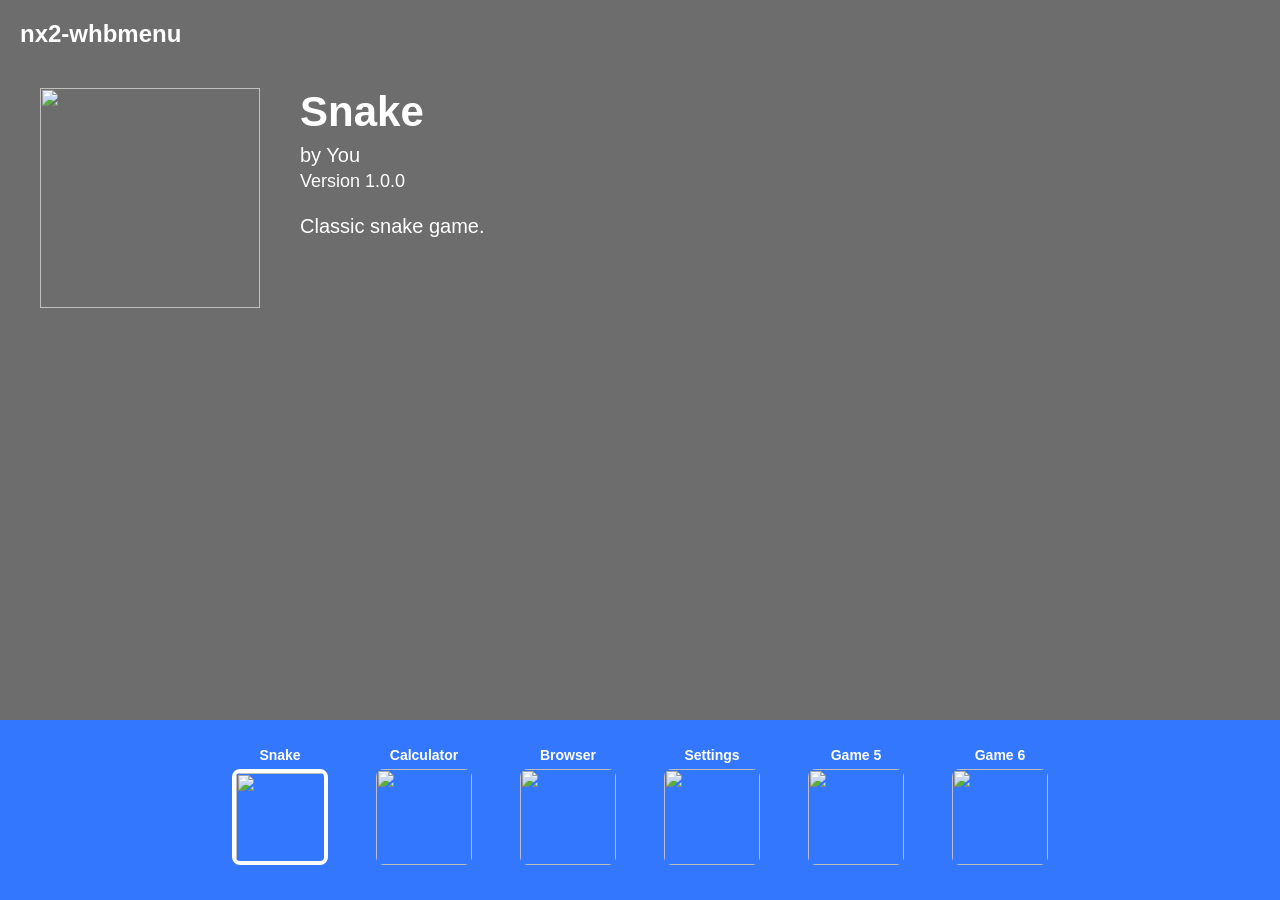
==== index.html @ e8a43b01 "Rename 1index.html to index.html" ====
<!DOCTYPE html>
<html lang="en">
<head>
    <meta charset="UTF-8">
    <meta name="viewport" content="width=device-width,initial-scale=1">
    <title>nx2-whbmenu</title>
    <link rel="stylesheet" href="style.css">
</head>
<body>

<div id="top-area">

    <div id="header">
        nx2-whbmenu
    </div>

    <div id="app-info">

        <img id="large-icon" src="icons/snake.png">

        <div id="meta">
            <h1 id="app-name">Snake</h1>
            <div id="app-author">by You</div>
            <div id="app-version">Version 1.0.0</div>

            <div id="app-description">
                Classic snake game.
            </div>
        </div>

    </div>

</div>

<div id="dock">
    <div id="dock-apps"></div>
</div>

<script src="apps.js"></script>

</body>
</html>
---- style.css ----
*{
    margin:0;
    padding:0;
    box-sizing:border-box;
    font-family:Arial,sans-serif;
}

html,body{
    width:100%;
    height:100%;
    overflow:hidden;
}

body{
    display:flex;
    flex-direction:column;
}

/* top gray section */

#top-area{
    flex:1;
    background:#6d6d6d;
    color:white;
}

#header{
    padding:20px;
    font-size:24px;
    font-weight:bold;
}

#app-info{
    display:flex;
    gap:40px;
    padding:20px 40px;
}

#large-icon{
    width:220px;
    height:220px;
    object-fit:cover;
}

#meta{
    max-width:900px;
}

#app-name{
    font-size:42px;
}

#app-author{
    margin-top:8px;
    font-size:20px;
}

#app-version{
    margin-top:4px;
    font-size:18px;
}

#app-description{
    margin-top:20px;
    font-size:20px;
    line-height:1.4;
}

/* bottom blue dock */

#dock{
    height:180px;
    background:#3477ff;
    display:flex;
    align-items:center;
    justify-content:center;
}

#dock-apps{
    display:flex;
    gap:24px;
}

.app{
    width:120px;
    text-align:center;
    color:white;
}

.app-title{
    margin-bottom:4px;
    font-size:14px;
    font-weight:bold;
    height:18px;
    overflow:hidden;
    white-space:nowrap;
    text-overflow:ellipsis;
}

.app img{
    width:96px;
    height:96px;
    border-radius:8px;
}

.selected img{
    border:4px solid white;
}
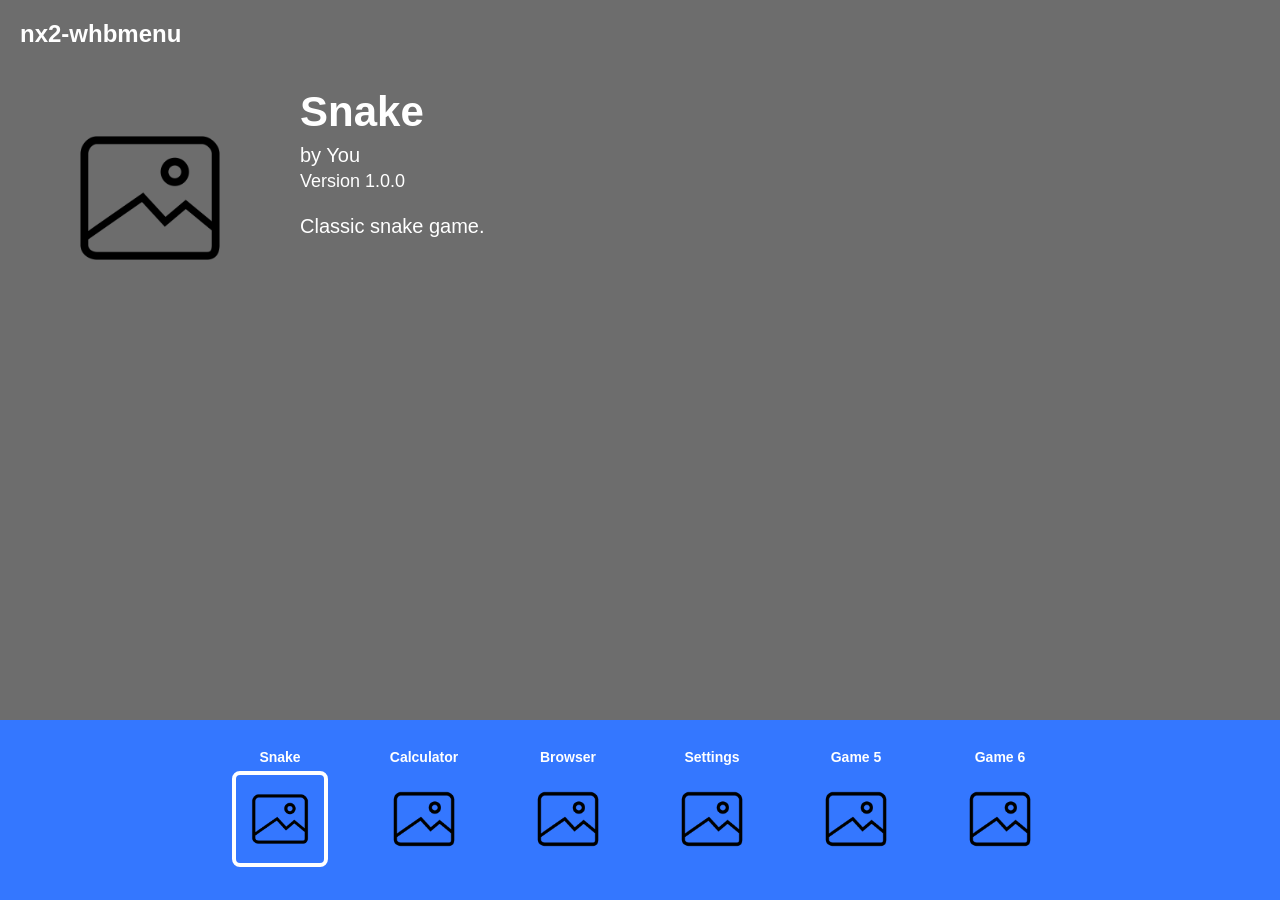
==== commit 0eb9bcda: "Update index.html" ====
--- a/index.html
+++ b/index.html
@@ -1,21 +1,19 @@
 <!DOCTYPE html>
 <html lang="en">
 <head>
-    <meta charset="UTF-8">
-    <meta name="viewport" content="width=device-width,initial-scale=1">
-    <title>nx2-whbmenu</title>
-    <link rel="stylesheet" href="style.css">
+<meta charset="UTF-8">
+<meta name="viewport" content="width=device-width, initial-scale=1">
+<title>nx2-whbmenu</title>
+<link rel="stylesheet" href="style.css">
 </head>
+
 <body>
 
 <div id="top-area">
 
-    <div id="header">
-        nx2-whbmenu
-    </div>
+    <div id="header">nx2-whbmenu</div>
 
     <div id="app-info">
-
         <img id="large-icon" src="icons/snake.png">
 
         <div id="meta">
@@ -27,7 +25,6 @@
                 Classic snake game.
             </div>
         </div>
-
     </div>
 
 </div>
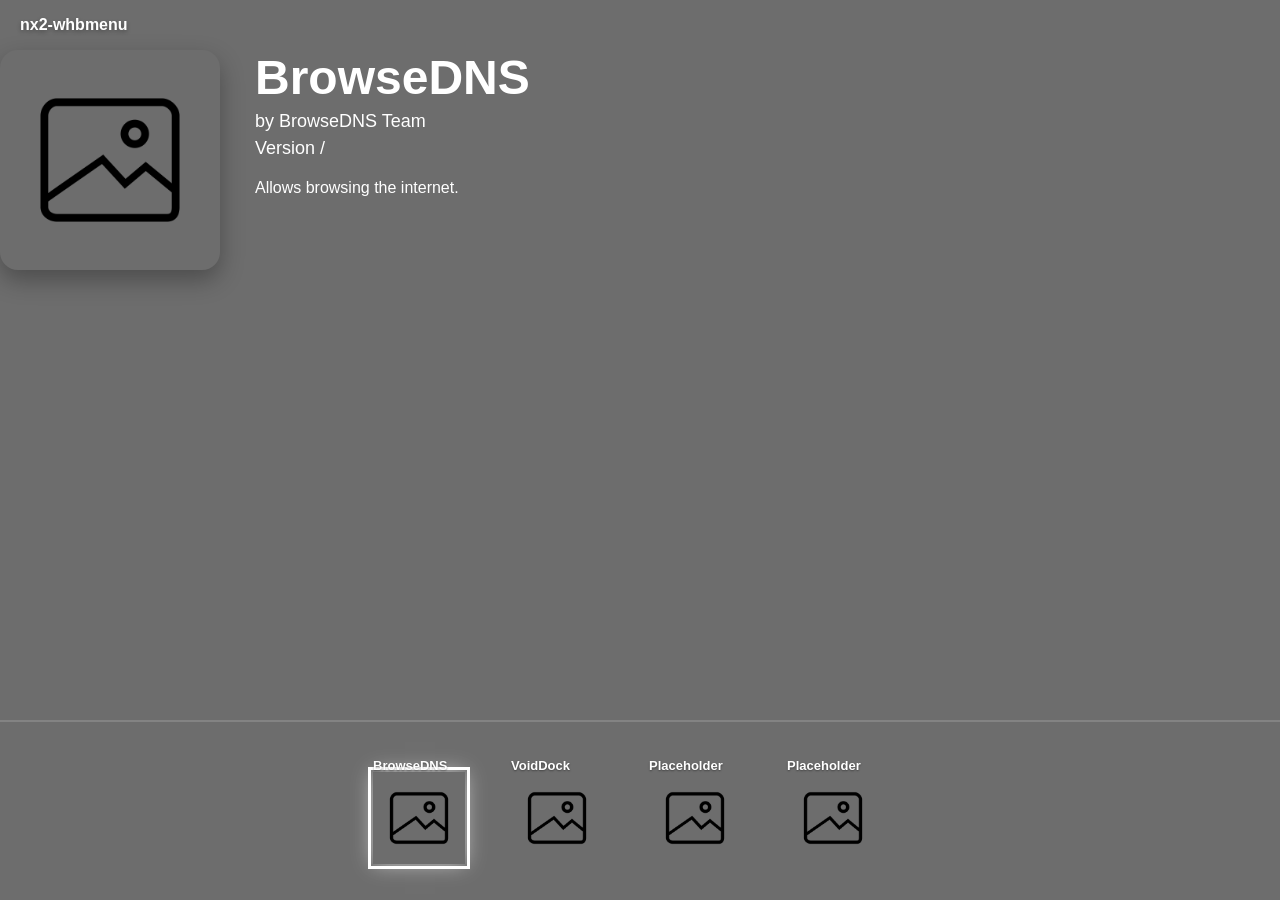
==== commit 71bc4b65: "Update index.html" ====
--- a/index.html
+++ b/index.html
@@ -2,7 +2,7 @@
 <html lang="en">
 <head>
 <meta charset="UTF-8">
-<meta name="viewport" content="width=device-width, initial-scale=1">
+<meta name="viewport" content="width=device-width, initial-scale=1, maximum-scale=1, user-scalable=no">
 <title>nx2-whbmenu</title>
 <link rel="stylesheet" href="style.css">
 </head>
--- a/style.css
+++ b/style.css
@@ -1,108 +1,201 @@
 *{
-    margin:0;
-    padding:0;
-    box-sizing:border-box;
-    font-family:Arial,sans-serif;
-}
-
-html,body{
-    width:100%;
-    height:100%;
-    overflow:hidden;
+margin:0;
+padding:0;
+box-sizing:border-box;
+font-family:Arial,sans-serif;
+user-select:none;
+-webkit-user-select:none;
+}
+
+html{
+width:100vw;
+height:100vh;
+overflow:hidden;
+position:fixed;
 }
 
 body{
-    display:flex;
-    flex-direction:column;
-}
-
-/* top gray section */
+width:100vw;
+height:100vh;
+overflow:hidden;
+display:flex;
+flex-direction:column;
+touch-action:none;
+background:#6d6d6d;
+}
+
+/* TOP AREA */
 
 #top-area{
-    flex:1;
-    background:#6d6d6d;
-    color:white;
+flex:1;
+min-height:0;
+
+```
+background:linear-gradient(
+    to bottom,
+    #7b7b7b,
+    #666666
+);
+
+color:white;
+```
+
 }
 
 #header{
-    padding:20px;
-    font-size:24px;
-    font-weight:bold;
+padding:16px 20px;
+
+```
+font-size:22px;
+font-weight:bold;
+
+text-shadow:
+    0 2px 4px rgba(0,0,0,.3);
+```
+
 }
 
 #app-info{
-    display:flex;
-    gap:40px;
-    padding:20px 40px;
+display:flex;
+gap:35px;
+
+```
+padding:20px 40px;
+```
+
 }
 
 #large-icon{
-    width:220px;
-    height:220px;
-    object-fit:cover;
-}
-
-#meta{
-    max-width:900px;
-}
-
-#app-name{
-    font-size:42px;
-}
-
-#app-author{
-    margin-top:8px;
-    font-size:20px;
-}
-
+width:220px;
+height:220px;
+
+```
+object-fit:cover;
+
+border-radius:18px;
+
+box-shadow:
+    0 10px 25px rgba(0,0,0,.3);
+```
+
+}
+
+#meta h1{
+font-size:48px;
+
+```
+text-shadow:
+    0 2px 4px rgba(0,0,0,.25);
+```
+
+}
+
+#app-author,
 #app-version{
-    margin-top:4px;
-    font-size:18px;
+font-size:18px;
+margin-top:6px;
 }
 
 #app-description{
-    margin-top:20px;
-    font-size:20px;
-    line-height:1.4;
-}
-
-/* bottom blue dock */
+margin-top:18px;
+
+```
+font-size:18px;
+line-height:1.4;
+
+max-width:700px;
+```
+
+}
+
+/* BOTTOM DOCK */
 
 #dock{
-    height:180px;
-    background:#3477ff;
-    display:flex;
-    align-items:center;
-    justify-content:center;
+height:180px;
+flex-shrink:0;
+
+```
+background:linear-gradient(
+    to bottom,
+    #4d89ff,
+    #2d6fff
+);
+
+display:flex;
+align-items:center;
+justify-content:center;
+
+box-shadow:
+    inset 0 2px 0 rgba(255,255,255,.15);
+```
+
 }
 
 #dock-apps{
-    display:flex;
-    gap:24px;
-}
+display:flex;
+gap:18px;
+align-items:center;
+}
+
+/* APP ITEM */
 
 .app{
-    width:120px;
-    text-align:center;
-    color:white;
-}
+width:120px;
+
+```
+text-align:center;
+color:white;
+
+cursor:pointer;
+```
+
+}
+
+/* TITLE ABOVE ICON */
 
 .app-title{
-    margin-bottom:4px;
-    font-size:14px;
-    font-weight:bold;
-    height:18px;
-    overflow:hidden;
-    white-space:nowrap;
-    text-overflow:ellipsis;
+font-size:13px;
+font-weight:bold;
+
+```
+margin-bottom:2px;
+
+line-height:1;
+
+position:relative;
+top:6px;
+
+text-shadow:
+    0 1px 2px rgba(0,0,0,.4);
+```
+
 }
 
 .app img{
-    width:96px;
-    height:96px;
-    border-radius:8px;
-}
-
-.selected img{
-    border:4px solid white;
-}+width:92px;
+height:92px;
+
+```
+border-radius:10px;
+
+margin-top:6px;
+
+transition:
+    transform .15s,
+    box-shadow .15s;
+```
+
+}
+
+.app.selected img{
+outline:3px solid white;
+outline-offset:2px;
+
+```
+transform:scale(1.08);
+
+box-shadow:
+    0 0 20px rgba(255,255,255,.6);
+```
+
+}
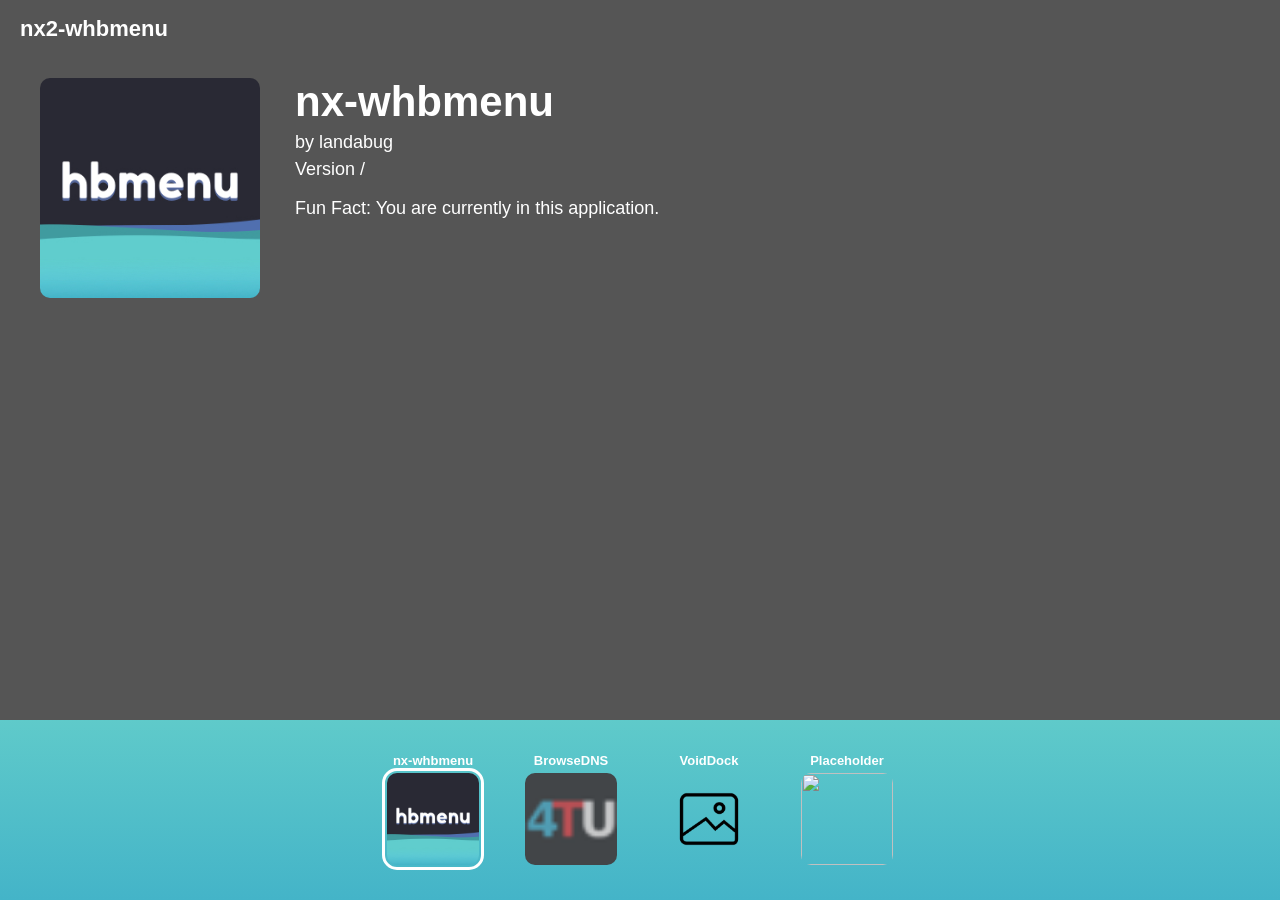
==== commit f454b197: "Fix title from 'nx2-whbmenu' to 'nx-whbmenu'" ====
--- a/index.html
+++ b/index.html
@@ -3,7 +3,7 @@
 <head>
 <meta charset="UTF-8">
 <meta name="viewport" content="width=device-width, initial-scale=1, maximum-scale=1, user-scalable=no">
-<title>nx2-whbmenu</title>
+<title>nx-whbmenu</title>
 <link rel="stylesheet" href="style.css">
 </head>
 
--- a/style.css
+++ b/style.css
@@ -1,201 +1,105 @@
 *{
-margin:0;
-padding:0;
-box-sizing:border-box;
-font-family:Arial,sans-serif;
-user-select:none;
--webkit-user-select:none;
+    margin:0;
+    padding:0;
+    box-sizing:border-box;
+    font-family:Arial,sans-serif;
 }
 
-html{
-width:100vw;
-height:100vh;
-overflow:hidden;
-position:fixed;
+html,body{
+    width:100%;
+    height:100%;
+    overflow:hidden;
 }
 
 body{
-width:100vw;
-height:100vh;
-overflow:hidden;
-display:flex;
-flex-direction:column;
-touch-action:none;
-background:#6d6d6d;
+    display:flex;
+    flex-direction:column;
 }
 
-/* TOP AREA */
+/* TOP AREA (gray) */
 
 #top-area{
-flex:1;
-min-height:0;
-
-```
-background:linear-gradient(
-    to bottom,
-    #7b7b7b,
-    #666666
-);
-
-color:white;
-```
-
+    flex:1;
+    background:#555555;
+    color:white;
 }
 
 #header{
-padding:16px 20px;
-
-```
-font-size:22px;
-font-weight:bold;
-
-text-shadow:
-    0 2px 4px rgba(0,0,0,.3);
-```
-
+    padding:16px 20px;
+    font-size:22px;
+    font-weight:bold;
 }
 
 #app-info{
-display:flex;
-gap:35px;
-
-```
-padding:20px 40px;
-```
-
+    display:flex;
+    gap:35px;
+    padding:20px 40px;
 }
 
 #large-icon{
-width:220px;
-height:220px;
-
-```
-object-fit:cover;
-
-border-radius:18px;
-
-box-shadow:
-    0 10px 25px rgba(0,0,0,.3);
-```
-
+    width:220px;
+    height:220px;
+    object-fit:cover;
+    border-radius:10px;
 }
 
 #meta h1{
-font-size:48px;
-
-```
-text-shadow:
-    0 2px 4px rgba(0,0,0,.25);
-```
-
+    font-size:42px;
 }
 
 #app-author,
 #app-version{
-font-size:18px;
-margin-top:6px;
+    font-size:18px;
+    margin-top:6px;
 }
 
 #app-description{
-margin-top:18px;
-
-```
-font-size:18px;
-line-height:1.4;
-
-max-width:700px;
-```
-
+    margin-top:18px;
+    font-size:18px;
+    max-width:700px;
 }
 
-/* BOTTOM DOCK */
+/* BOTTOM DOCK (blue) */
 
 #dock{
-height:180px;
-flex-shrink:0;
-
-```
-background:linear-gradient(
-    to bottom,
-    #4d89ff,
-    #2d6fff
-);
-
-display:flex;
-align-items:center;
-justify-content:center;
-
-box-shadow:
-    inset 0 2px 0 rgba(255,255,255,.15);
-```
-
+    height:180px;
+    background:linear-gradient(to bottom, #5fcaca, #44b4c8);
+    display:flex;
+    align-items:center;
+    justify-content:center;
 }
 
 #dock-apps{
-display:flex;
-gap:18px;
-align-items:center;
+    display:flex;
+    gap:18px;
 }
 
 /* APP ITEM */
 
 .app{
-width:120px;
-
-```
-text-align:center;
-color:white;
-
-cursor:pointer;
-```
-
+    width:120px;
+    text-align:center;
+    color:white;
+    cursor:pointer;
 }
 
-/* TITLE ABOVE ICON */
-
 .app-title{
-font-size:13px;
-font-weight:bold;
-
-```
-margin-bottom:2px;
-
-line-height:1;
-
-position:relative;
-top:6px;
-
-text-shadow:
-    0 1px 2px rgba(0,0,0,.4);
-```
-
+    font-size:13px;
+    font-weight:bold;
+    margin-bottom:2px;
+    line-height:1;
+    position:relative;
+    top:2px;
 }
 
 .app img{
-width:92px;
-height:92px;
-
-```
-border-radius:10px;
-
-margin-top:6px;
-
-transition:
-    transform .15s,
-    box-shadow .15s;
-```
-
+    width:92px;
+    height:92px;
+    border-radius:10px;
+    margin-top:6px;
 }
 
 .app.selected img{
-outline:3px solid white;
-outline-offset:2px;
-
-```
-transform:scale(1.08);
-
-box-shadow:
-    0 0 20px rgba(255,255,255,.6);
-```
-
+    outline:3px solid white;
+    outline-offset:2px;
 }
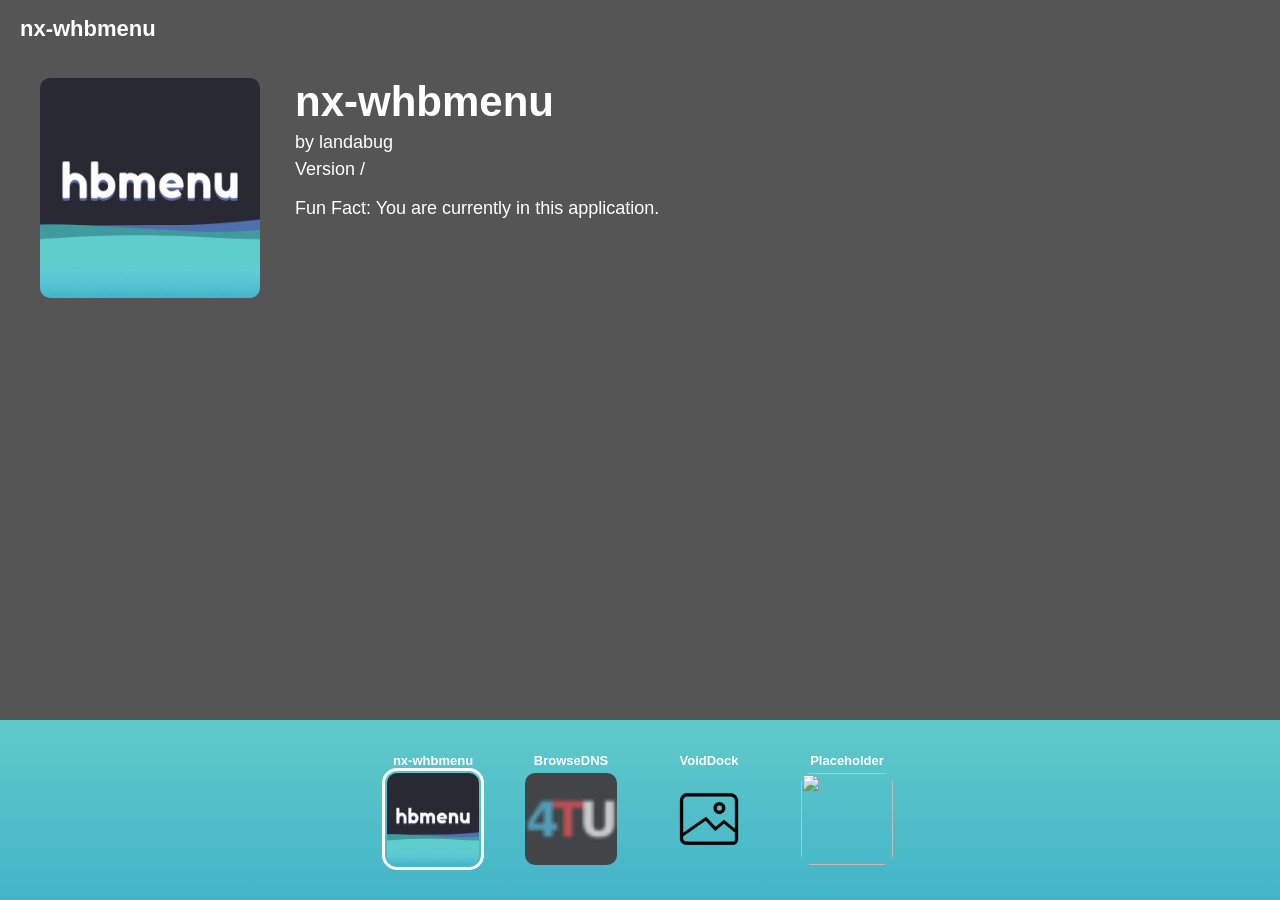
==== commit 00f6d99a: "Fixed a few things" ====
--- a/index.html
+++ b/index.html
@@ -11,18 +11,18 @@
 
 <div id="top-area">
 
-    <div id="header">nx2-whbmenu</div>
+    <div id="header">nx-whbmenu</div>
 
     <div id="app-info">
         <img id="large-icon" src="icons/snake.png">
 
         <div id="meta">
-            <h1 id="app-name">Snake</h1>
+            <h1 id="app-name">Placeholder App</h1>
             <div id="app-author">by You</div>
             <div id="app-version">Version 1.0.0</div>
 
             <div id="app-description">
-                Classic snake game.
+                Placeholder Description
             </div>
         </div>
     </div>
